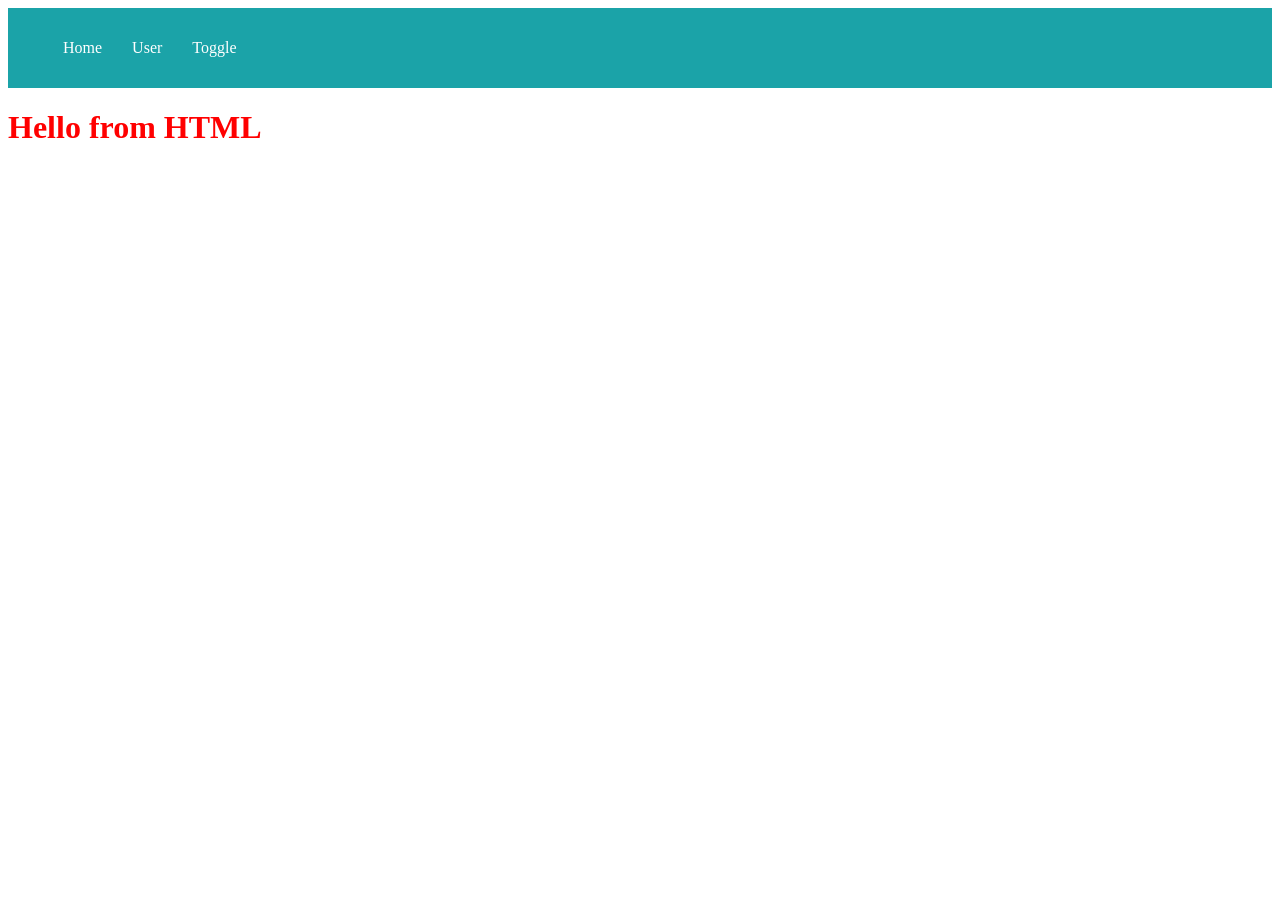
==== src/main/resources/static/index.html @ 3c7a655c "Added user card and toggle functionality" ====
<!DOCTYPE html>
<html lang="en">
<head>
    <meta charset="UTF-8">
    <meta name="viewport" content="width=device-width, initial-scale=1.0">
    <title>User Card Toggle</title>
    <link rel="stylesheet" href="css/site.css">
</head>
<body>

    <nav>
        <ul>
            <li><a href="#" onclick="showHome()">Home</a></li>
            <li><a href="#" onclick="showCard()">User</a></li>
            <li><a href="#" onclick="showToggle()">Toggle</a></li>
        </ul>
    </nav>

    <div id="homeSection">
        <h1>Hello from HTML</h1>
    </div>
    
    <div id="userSection" style="display:none;">
        <h2>Card</h2>
    <div class="card">
        <img id="userImage1" src="img/john.png" style="width:100%">
        <div class="container">
            <h3>John Doe</h3>
            <p>Male</p>
        </div>
    </div>
   </div>
    <div id="toggleSection" style="display:none;">

    <h2>Toggle Card</h2>

    <div class="card">
        <img id="userImage" src="img/john.png" alt="Avatar" style="width:100%">

        <div class="container">
            <h3 id="userName">John Doe</h3>
            <p id="userGender">Male</p>
        </div>
    </div>

    <button onclick="toggleCard()">Toggle Card</button>

</div>

    <script src="js/site.js"></script>

</body>
</html>
---- src/main/resources/static/css/site.css ----
h1 {
    color: red;
}
nav {
    background: #1ba3a8;
    padding: 15px;
}

nav ul {
    list-style: none;
    display: flex;
    gap: 30px;
}

nav a {
    color: white;
    text-decoration: none;
}

.card {
    width: 300px;
    box-shadow: 0px 4px 8px rgba(0,0,0,0.2);
    padding: 10px;
    margin-left: 20px;
    text-align: center;
}
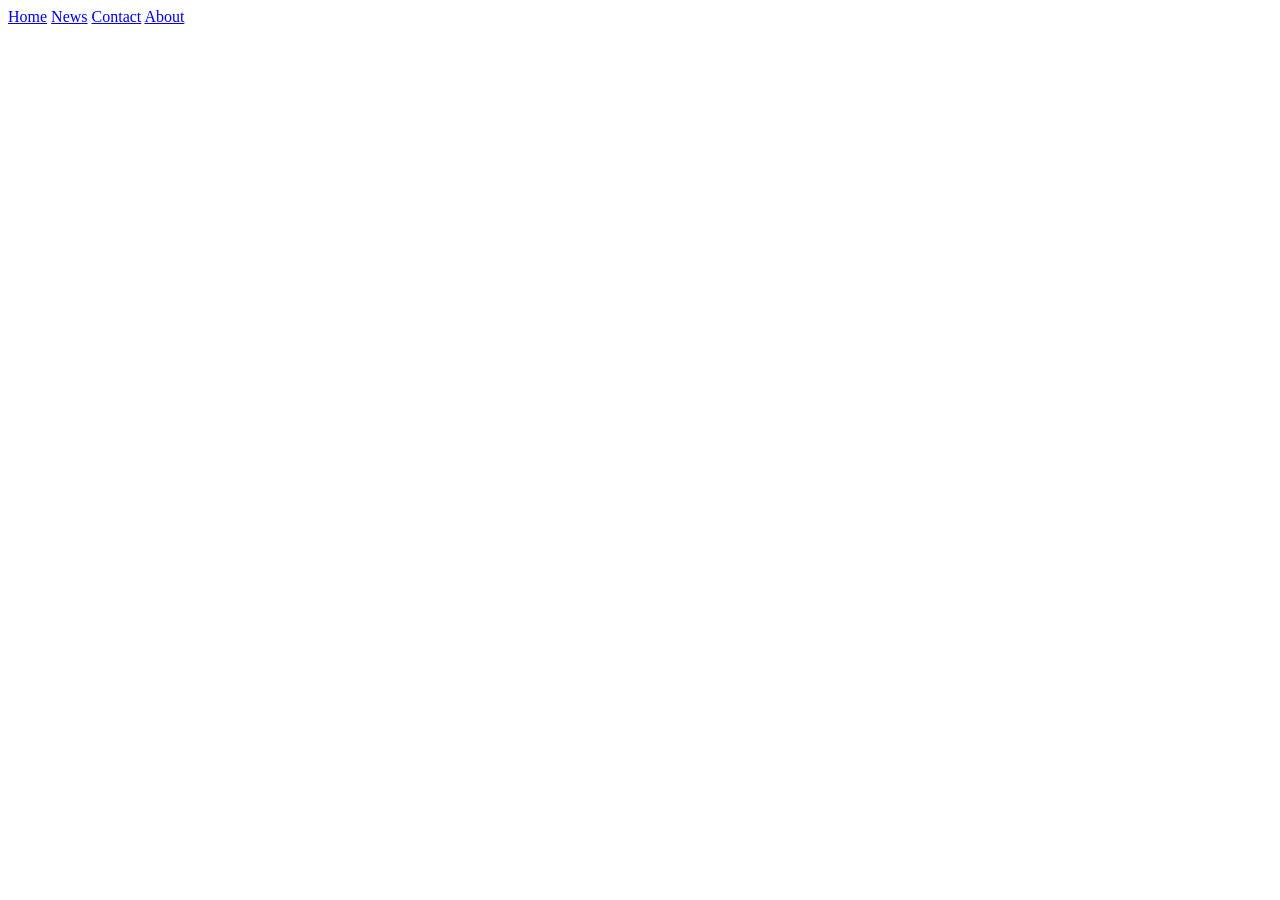
==== commit ee9eaff7: "added basic navigation page" ====
--- a/src/main/resources/static/index.html
+++ b/src/main/resources/static/index.html
@@ -7,8 +7,13 @@
     <link rel="stylesheet" href="css/site.css">
 </head>
 <body>
-
-    <nav>
+    <div class="navbar">
+        <a href="#">Home</a>
+        <a href="#">News</a>
+        <a href="#">Contact</a>
+        <a href="#">About</a>
+    </div>
+    <!-- <nav>
         <ul>
             <li><a href="#" onclick="showHome()">Home</a></li>
             <li><a href="#" onclick="showCard()">User</a></li>
@@ -45,7 +50,7 @@
 
     <button onclick="toggleCard()">Toggle Card</button>
 
-</div>
+</div> -->
 
     <script src="js/site.js"></script>
 
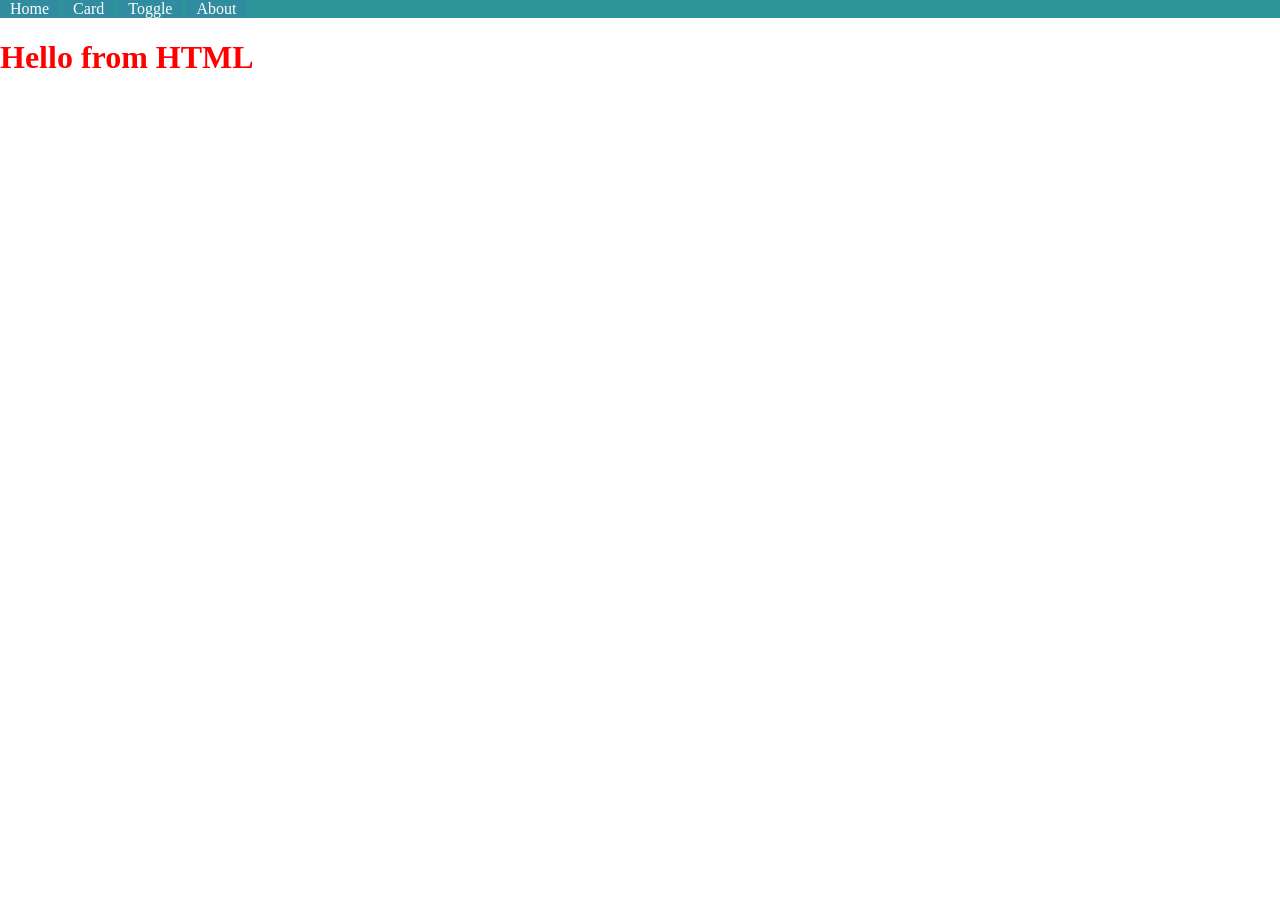
==== commit 31954ceb: "added toggle card" ====
--- a/src/main/resources/static/index.html
+++ b/src/main/resources/static/index.html
@@ -8,49 +8,14 @@
 </head>
 <body>
     <div class="navbar">
-        <a href="#">Home</a>
-        <a href="#">News</a>
-        <a href="#">Contact</a>
+        <a href="/">Home</a>
+        <a href="card.html">Card</a>
+        <a href="toggle.html">Toggle</a>
         <a href="#">About</a>
     </div>
-    <!-- <nav>
-        <ul>
-            <li><a href="#" onclick="showHome()">Home</a></li>
-            <li><a href="#" onclick="showCard()">User</a></li>
-            <li><a href="#" onclick="showToggle()">Toggle</a></li>
-        </ul>
-    </nav>
-
     <div id="homeSection">
         <h1>Hello from HTML</h1>
     </div>
-    
-    <div id="userSection" style="display:none;">
-        <h2>Card</h2>
-    <div class="card">
-        <img id="userImage1" src="img/john.png" style="width:100%">
-        <div class="container">
-            <h3>John Doe</h3>
-            <p>Male</p>
-        </div>
-    </div>
-   </div>
-    <div id="toggleSection" style="display:none;">
-
-    <h2>Toggle Card</h2>
-
-    <div class="card">
-        <img id="userImage" src="img/john.png" alt="Avatar" style="width:100%">
-
-        <div class="container">
-            <h3 id="userName">John Doe</h3>
-            <p id="userGender">Male</p>
-        </div>
-    </div>
-
-    <button onclick="toggleCard()">Toggle Card</button>
-
-</div> -->
 
     <script src="js/site.js"></script>
 
--- a/src/main/resources/static/css/site.css
+++ b/src/main/resources/static/css/site.css
@@ -1,7 +1,7 @@
 h1 {
     color: red;
 }
-nav {
+/* nav {
     background: #1ba3a8;
     padding: 15px;
 }
@@ -23,4 +23,23 @@
     padding: 10px;
     margin-left: 20px;
     text-align: center;
+} */
+ .navbar {
+    background-color: hsl(183, 55%, 39%);
+    overflow: hidden;
+    size
+}
+.navbar a{
+    background-color: hsl(191, 53%, 41%);
+    text-decoration: none;
+    color: white;
+    padding: 10px;
+}
+.navbar a:hover{
+    background-color: #bf2020;
+    color: black;
+} 
+body {
+    margin: 0;
+    padding: 0;
 }
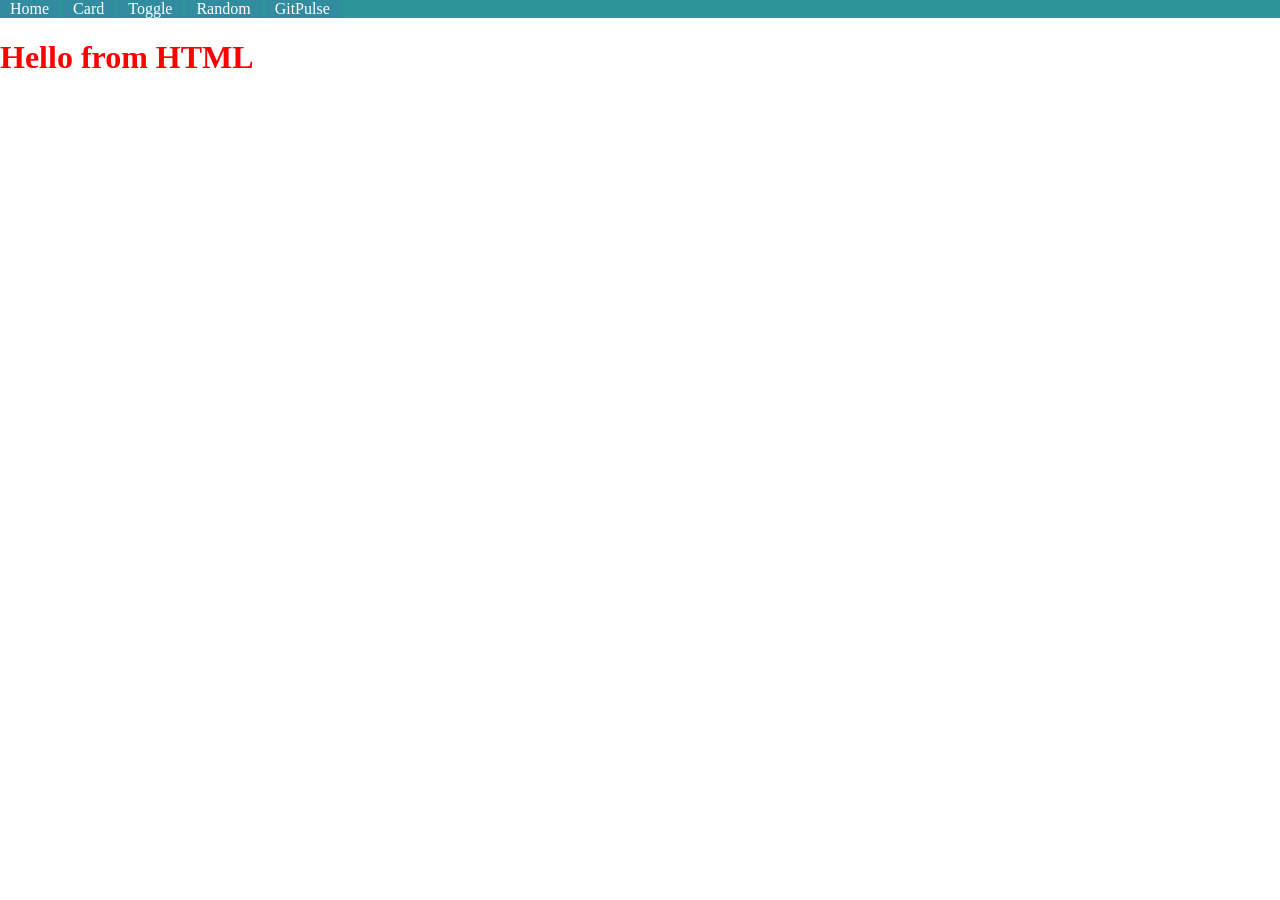
==== commit 05620efe: "added gitpulse tab" ====
--- a/src/main/resources/static/index.html
+++ b/src/main/resources/static/index.html
@@ -11,7 +11,8 @@
         <a href="/">Home</a>
         <a href="card.html">Card</a>
         <a href="toggle.html">Toggle</a>
-        <a href="#">About</a>
+        <a href="random.html">Random</a>
+        <a href="/gitpulse.html">GitPulse</a>
     </div>
     <div id="homeSection">
         <h1>Hello from HTML</h1>
--- a/src/main/resources/static/css/site.css
+++ b/src/main/resources/static/css/site.css
@@ -27,7 +27,9 @@
  .navbar {
     background-color: hsl(183, 55%, 39%);
     overflow: hidden;
-    size
+    position: sticky;
+    top: 0;
+    z-index: 1000;
 }
 .navbar a{
     background-color: hsl(191, 53%, 41%);
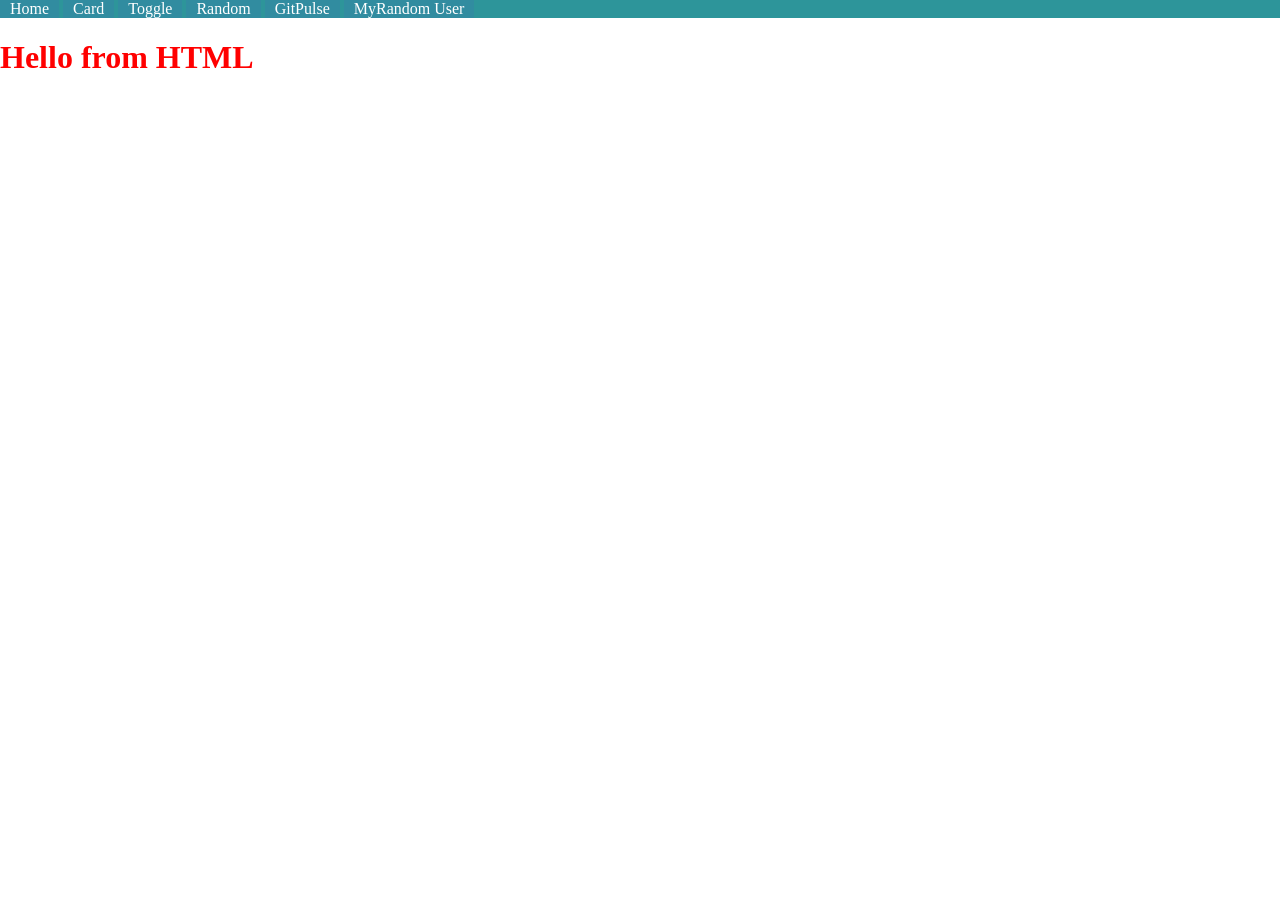
==== commit b1fe9761: "added my random user tab" ====
--- a/src/main/resources/static/index.html
+++ b/src/main/resources/static/index.html
@@ -1,11 +1,13 @@
 <!DOCTYPE html>
 <html lang="en">
+
 <head>
     <meta charset="UTF-8">
     <meta name="viewport" content="width=device-width, initial-scale=1.0">
     <title>User Card Toggle</title>
     <link rel="stylesheet" href="css/site.css">
 </head>
+
 <body>
     <div class="navbar">
         <a href="/">Home</a>
@@ -13,6 +15,7 @@
         <a href="toggle.html">Toggle</a>
         <a href="random.html">Random</a>
         <a href="/gitpulse.html">GitPulse</a>
+        <a href="/randomuser.html">MyRandom User</a>
     </div>
     <div id="homeSection">
         <h1>Hello from HTML</h1>
@@ -21,4 +24,5 @@
     <script src="js/site.js"></script>
 
 </body>
+
 </html>
